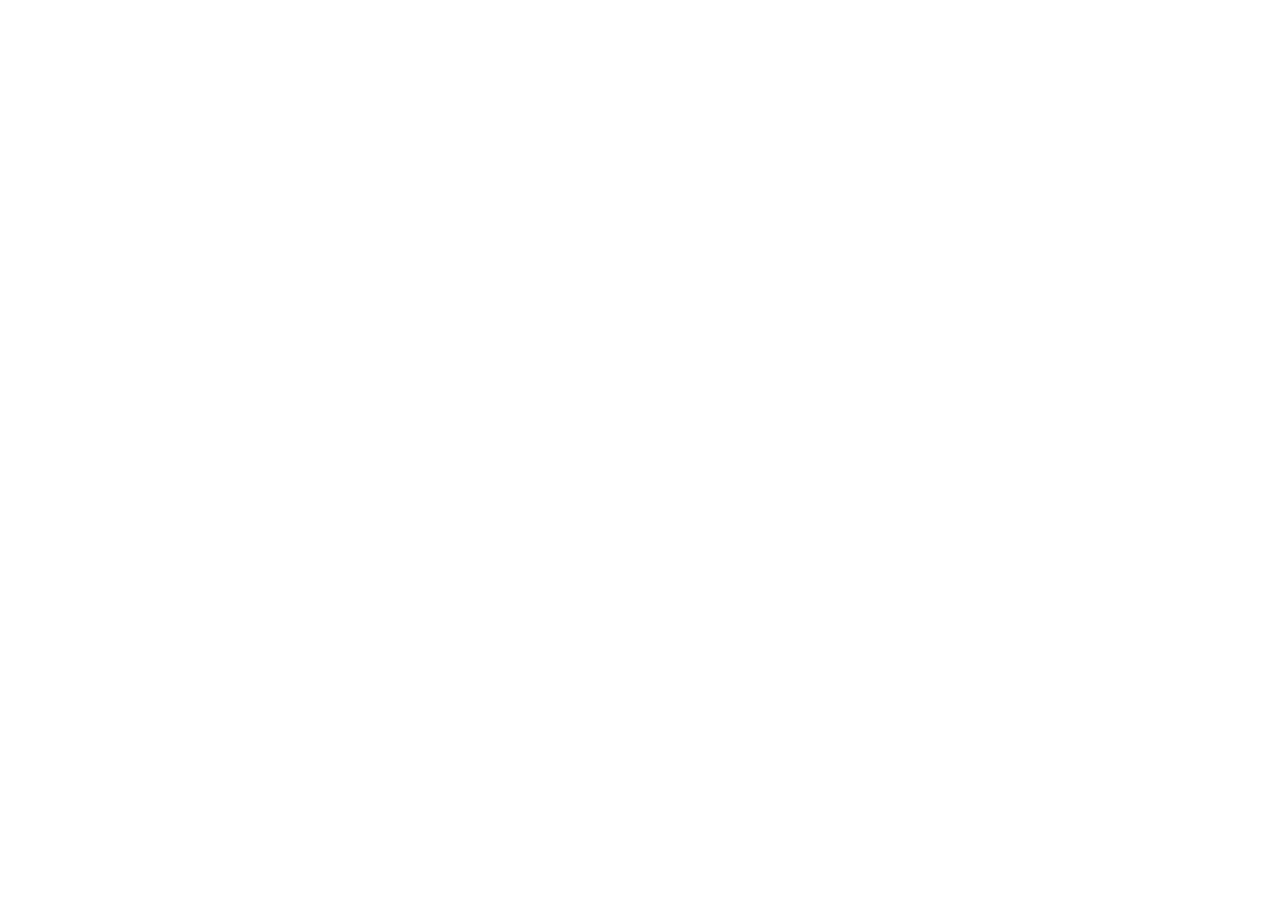
==== warriors-season.html @ c3594ae7 "first commit" ====
<!DOCTYPE html>
<html lang="en">
  <head>
    <meta charset="UTF-8" />
    <meta name="viewport" content="width=device-width, initial-scale=1.0" />
    <title>Warriors 73-9</title>
  </head>
  <body></body>
</html>
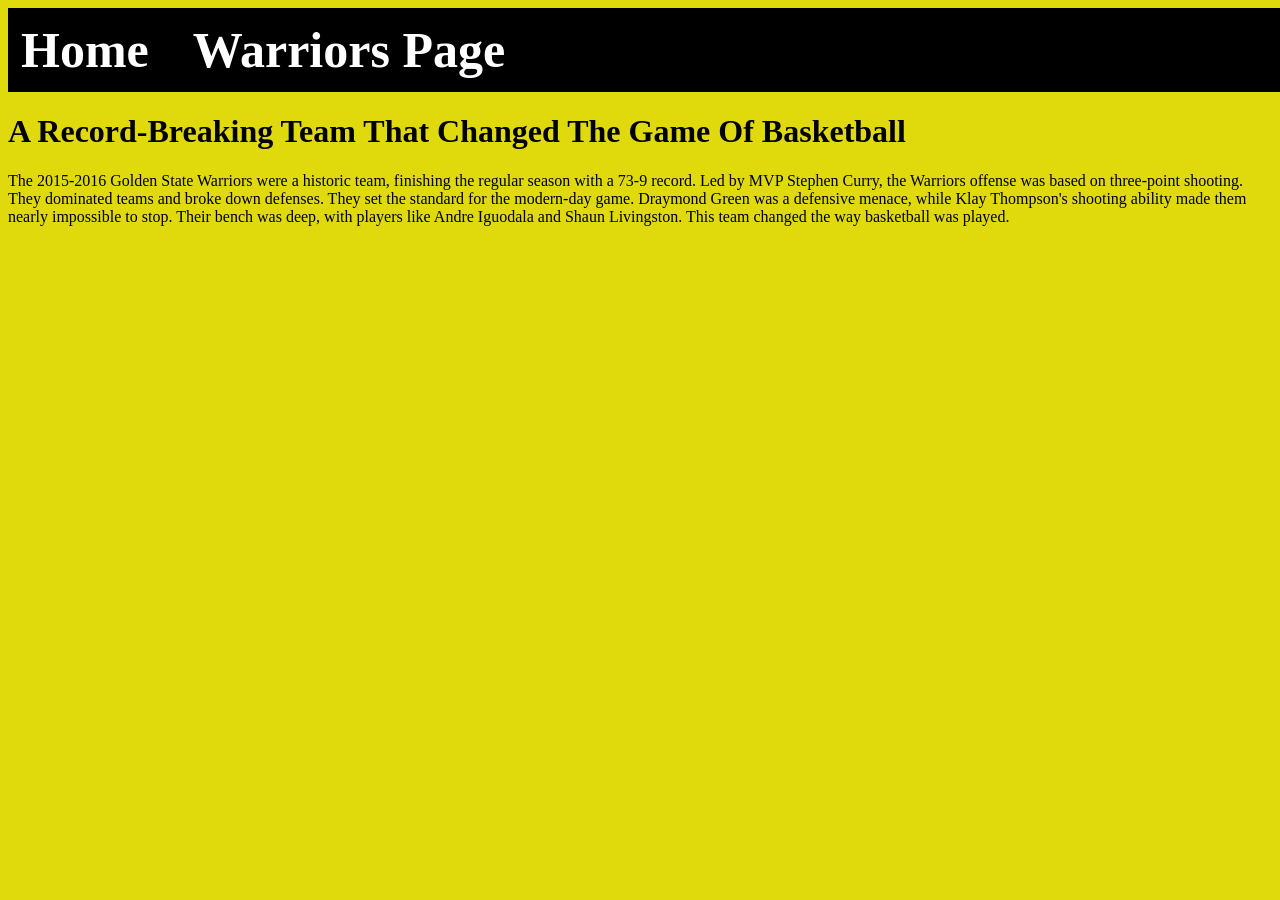
==== commit 7197b199: "New update" ====
--- a/warriors-season.html
+++ b/warriors-season.html
@@ -3,7 +3,93 @@
   <head>
     <meta charset="UTF-8" />
     <meta name="viewport" content="width=device-width, initial-scale=1.0" />
-    <title>Warriors 73-9</title>
+    <title>The Greatest Team Of All Time</title>
   </head>
-  <body></body>
+  <body>
+    <style>
+    .w {
+      padding: 10px;
+      margin: 0;
+      list-style: none;
+      display: inline-block;
+      background-color: black;
+      border: 3px solid black;
+    }
+
+    .w li {
+      display: inline;
+      margin-right: 40px;
+    }
+    .w li a {
+      font-size: 50px; /* Bigger text */
+      font-weight: bold; /* Make text bold */
+      text-decoration: none; /* Removes underline */
+      color: white; /* White text */
+    }
+    .w a:hover {
+      background-color: gray;
+    }
+    .w {
+      width: 100%;
+      background-color: black;
+    }
+  </style>
+  <style>
+    table,
+    th,
+    td {
+      border: 1px solid black;
+      border-collapse: collapse;
+    }
+  </style>
+  <style>
+    .notnav {
+      padding: 10px;
+      margin: 0;
+      list-style: none;
+      display: inline-block;
+    }
+
+    .notnav li {
+      display: inline;
+      margin-right: 40px;
+    }
+    .notnav li a {
+      font-size: 30px; /* Bigger text */
+      font-weight: bold; /* Make text bold */
+      text-decoration: none; /* Removes underline */
+      color: rgb(255, 255, 255); /* White text */
+    }
+    .notnav a:hover {
+      background-color: gray;
+    }
+
+    .notnav {
+      width: 100%;
+    }
+  </style>
+  <style>
+    body {
+      background-color: rgb(224, 217, 12); /* Red */
+    }
+  </style>
+
+  <body>
+    <nav>
+      <ul class="w">
+        <li style="display: inline"><a href="Index.html">Home</a></li>
+        <li style="display: inline"><a href="Index.html">Warriors Page </a></li>
+      </ul>
+    </nav>
+    <style>
+      table,
+      th,
+      td {
+        border: 1px solid black;
+        border-collapse: collapse;
+      }
+    </style>
+    <h1>A Record-Breaking Team That Changed The Game Of Basketball</h1>
+<p>The 2015-2016 Golden State Warriors were a historic team, finishing the regular season with a 73-9 record. Led by MVP Stephen Curry, the Warriors offense was based on three-point shooting. They dominated teams and broke down defenses. They set the standard for the modern-day game. Draymond Green was a defensive menace, while Klay Thompson's shooting ability made them nearly impossible to stop. Their bench was deep, with players like Andre Iguodala and Shaun Livingston. This team changed the way basketball was played.</p>
+  </body>
 </html>
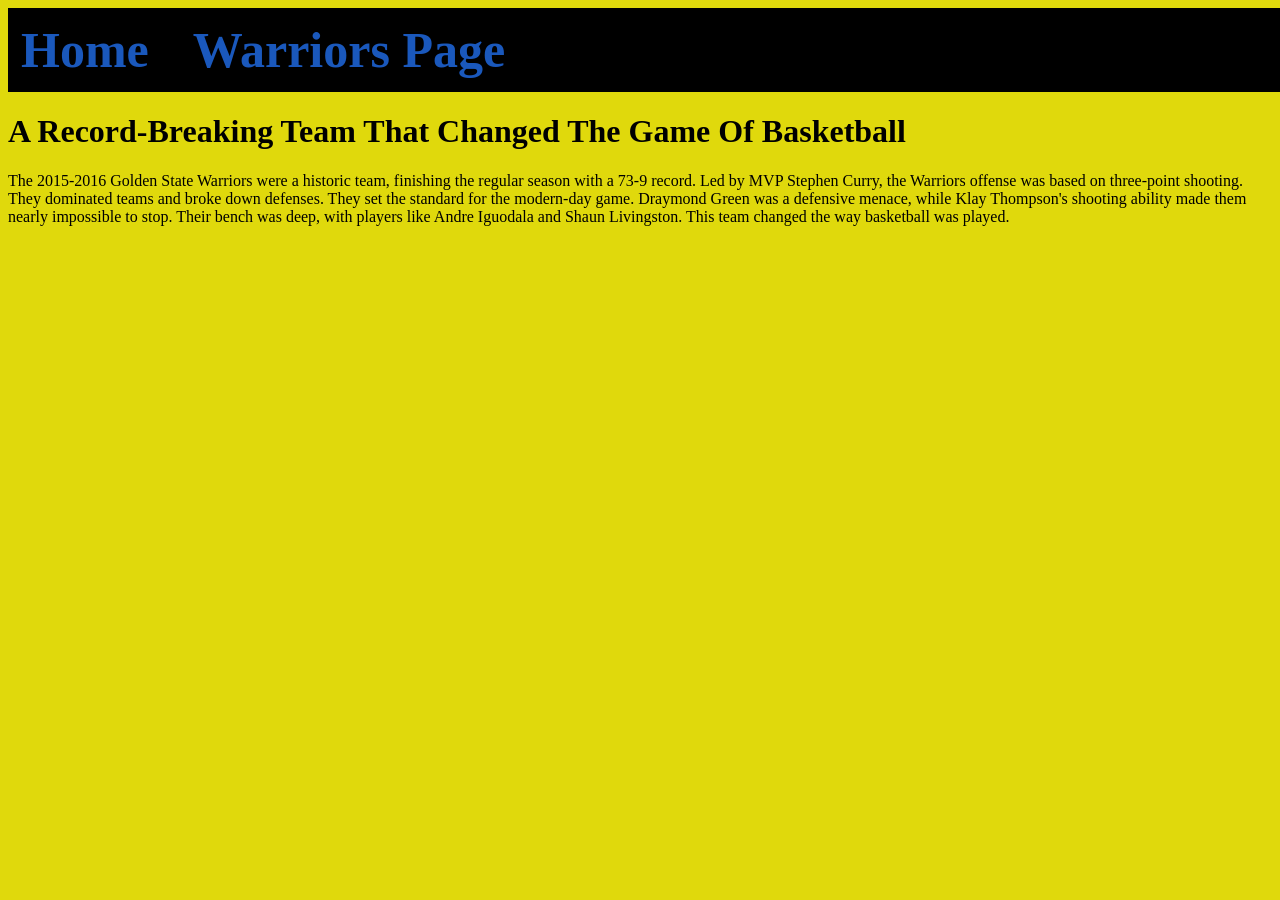
==== commit a1654453: "New update" ====
--- a/warriors-season.html
+++ b/warriors-season.html
@@ -24,7 +24,7 @@
       font-size: 50px; /* Bigger text */
       font-weight: bold; /* Make text bold */
       text-decoration: none; /* Removes underline */
-      color: white; /* White text */
+      color: rgb(26, 88, 188); /* White text */
     }
     .w a:hover {
       background-color: gray;
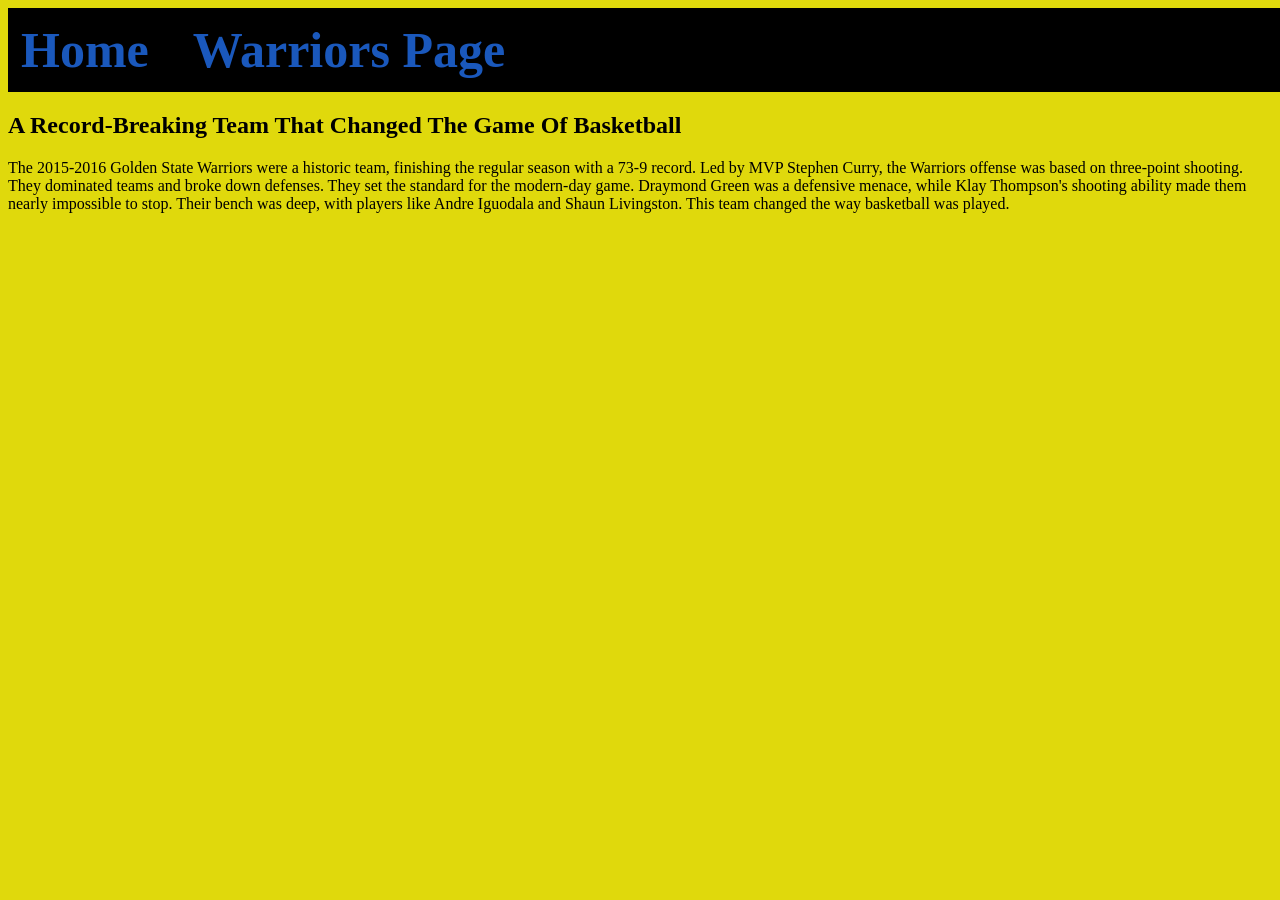
==== commit bfd95ee6: "NEW CHANGES" ====
--- a/warriors-season.html
+++ b/warriors-season.html
@@ -68,6 +68,7 @@
       width: 100%;
     }
   </style>
+
   <style>
     body {
       background-color: rgb(224, 217, 12); /* Red */
@@ -75,12 +76,14 @@
   </style>
 
   <body>
+    <header>
     <nav>
       <ul class="w">
         <li style="display: inline"><a href="Index.html">Home</a></li>
         <li style="display: inline"><a href="Index.html">Warriors Page </a></li>
       </ul>
     </nav>
+    </header>
     <style>
       table,
       th,
@@ -89,7 +92,11 @@
         border-collapse: collapse;
       }
     </style>
+    <section>
     <h1>A Record-Breaking Team That Changed The Game Of Basketball</h1>
+    <article>
 <p>The 2015-2016 Golden State Warriors were a historic team, finishing the regular season with a 73-9 record. Led by MVP Stephen Curry, the Warriors offense was based on three-point shooting. They dominated teams and broke down defenses. They set the standard for the modern-day game. Draymond Green was a defensive menace, while Klay Thompson's shooting ability made them nearly impossible to stop. Their bench was deep, with players like Andre Iguodala and Shaun Livingston. This team changed the way basketball was played.</p>
-  </body>
+</article>
+</section>
+</body>
 </html>
